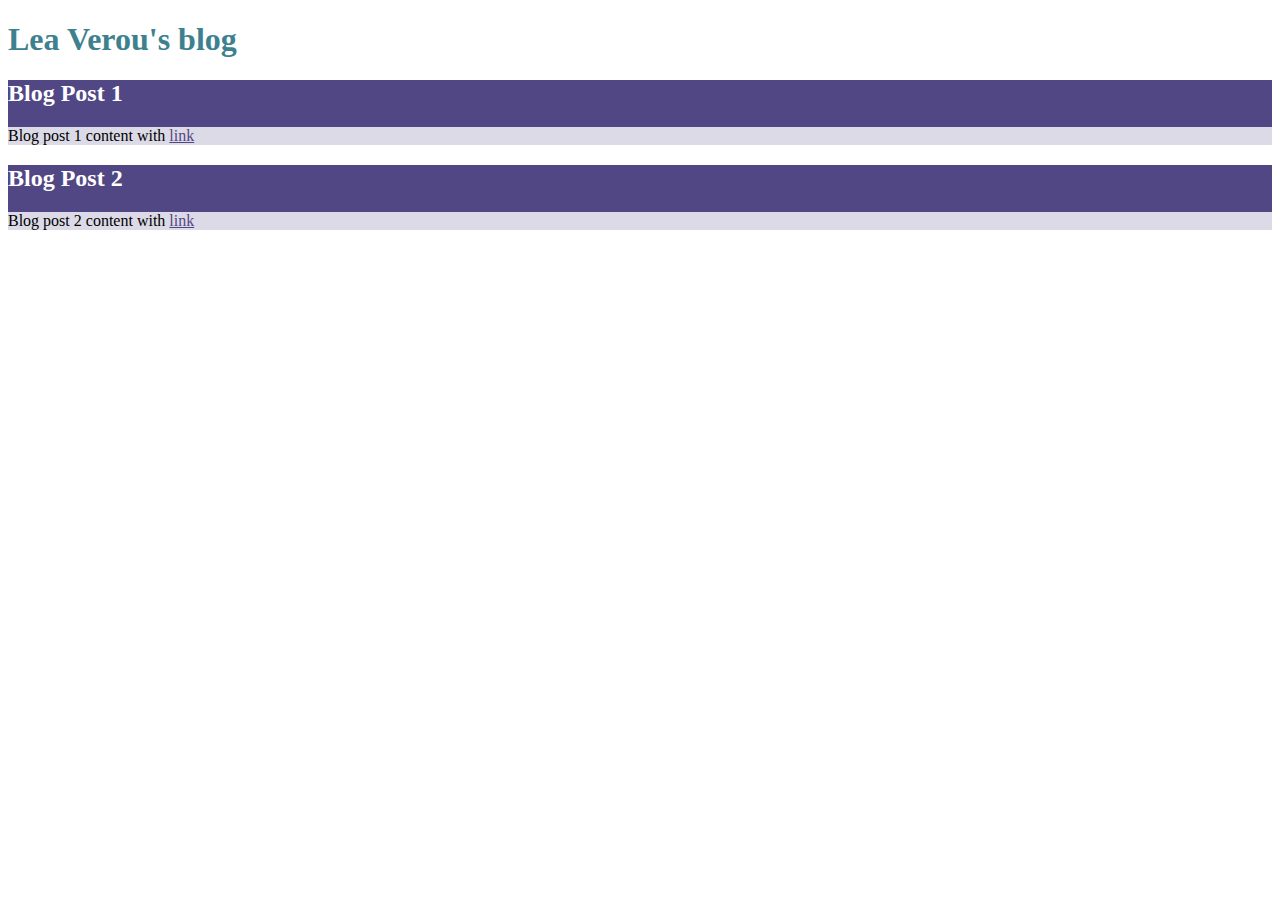
==== css advance/chapter1/index.html @ abe17a0f "add the light and dark mode" ====
<!DOCTYPE html>
<html lang="en">

<head>
    <meta charset="UTF-8">
    <meta http-equiv="X-UA-Compatible" content="IE=edge">
    <meta name="viewport" content="width=device-width, initial-scale=1.0">
    <link rel="stylesheet" href="./index.css">
    <title>Css advance</title>
</head>

<body>

    <h1>Lea Verou's blog</h1>

    <article>
        <h2>Blog Post 1</h2>
        <div class="content">
            <p>Blog post 1 content with <a href="https://lea.verou.me">link</a></p>
        </div>
    </article>

    <article class="alt">
        <h2>Blog Post 2</h2>
        <div class="content">
            <p>Blog post 2 content with <a href="https://lea.verou.me">link</a></p>
        </div>
    </article>
</body>

</html>
---- css advance/chapter1/index.css ----
:root {
    transition: ease-in-out 2s;

    --primary-color: lightblue;
    --secondary-color: lightgreen;
    --tinted-color: lightyellow;

    color-scheme: light dark;
}

/* dark and light mode  */
@media(prefers-color-scheme: dark) {
    :root {
        transition: ease-in-out 2s;
        --primary-color: rgb(88, 52, 99);
        --secondary-color: rgb(63, 29, 56);
        --tinted-color: rgb(74, 70, 75);
    }

}

:root {
    --primary-color: hsl(250 30% 40%);
    --secondary-color: hsl(190 40% 40%);
    --tinted-background: hsl(0 0% 100% / .8);
}

h1 {
    color: var(--secondary-color);
}

article {
    background: var(--primary-color);
}

article h2 {
    color: white;
}

article a {
    color: var(--primary-color);
}

article .content {
    background: var(--tinted-background);
}
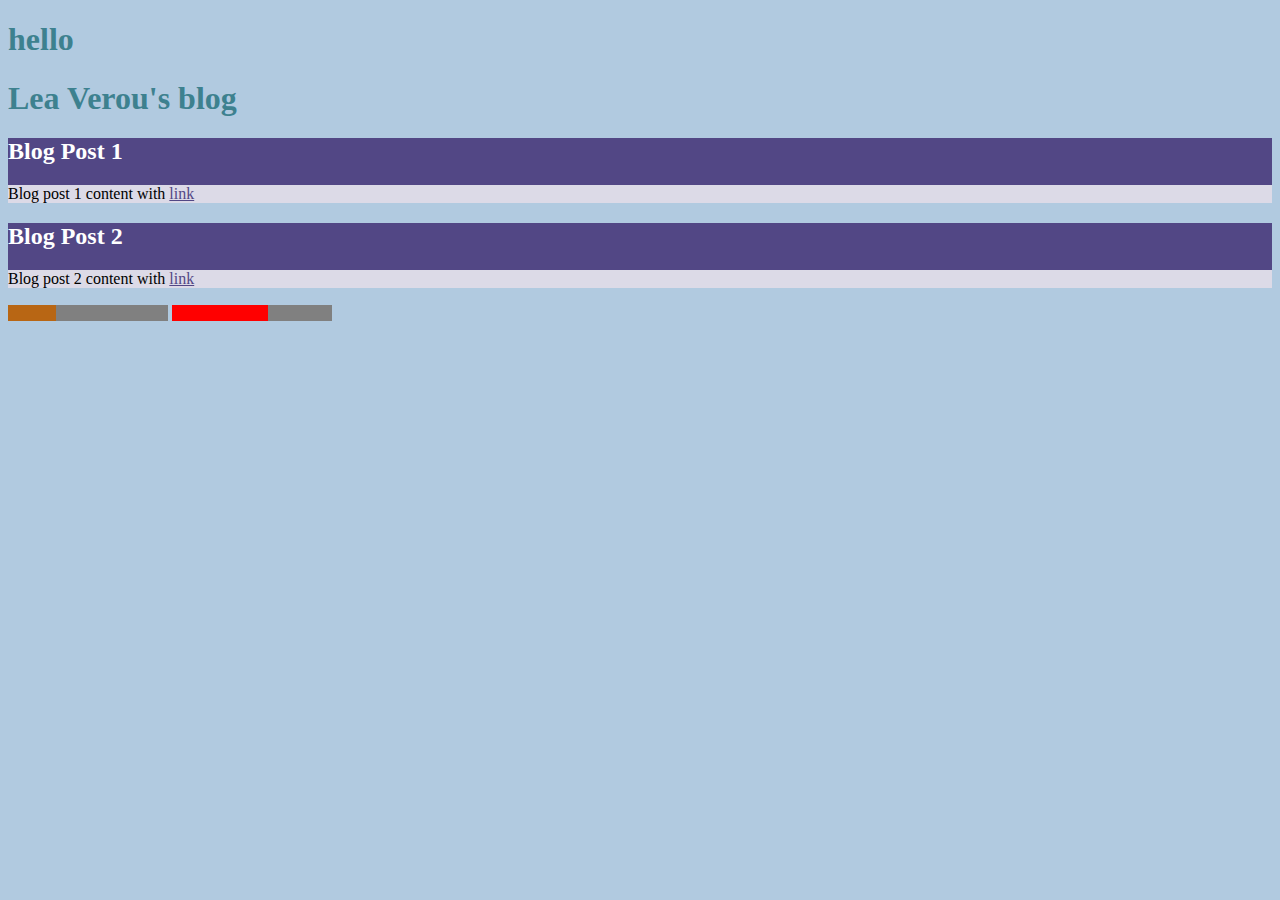
==== commit 3bcd8a17: "add fallback and initial value throught the private variable in css" ====
--- a/css advance/chapter1/index.html
+++ b/css advance/chapter1/index.html
@@ -10,7 +10,8 @@
 </head>
 
 <body>
-
+    <!-- first chapter  -->
+    <h1>hello</h1>
     <h1>Lea Verou's blog</h1>
 
     <article>
@@ -26,6 +27,12 @@
             <p>Blog post 2 content with <a href="https://lea.verou.me">link</a></p>
         </div>
     </article>
+
+    <!-- second chapter  -->
+
+    <progress value="30" max="100"></progress>
+    <progress value="60" max="100" style="--bar-color:red"></progress>
+
 </body>
 
 </html>--- a/css advance/chapter1/index.css
+++ b/css advance/chapter1/index.css
@@ -1,13 +1,3 @@
-:root {
-    transition: ease-in-out 2s;
-
-    --primary-color: lightblue;
-    --secondary-color: lightgreen;
-    --tinted-color: lightyellow;
-
-    color-scheme: light dark;
-}
-
 /* dark and light mode  */
 @media(prefers-color-scheme: dark) {
     :root {
@@ -17,6 +7,11 @@
         --tinted-color: rgb(74, 70, 75);
     }
 
+}
+
+@property --corner-size {
+    syntax: "*";
+    inherits: false;
 }
 
 :root {
@@ -43,4 +38,32 @@
 
 article .content {
     background: var(--tinted-background);
-}+}
+
+/* second chapter */
+progress {
+    -webkit-appearance: none;
+    background: hsl(220 10% 88%);
+    --bar-color: hsl(30 80% 40%)
+}
+
+progress::-webkit-progress-value {
+    background: var(--bar-color);
+}
+
+progress::-moz-progress-bar {
+    background: var(--bar-color);
+}
+
+/* support css variable or not  */
+
+@supports (--f : yolo) {
+    body {
+        background: rgba(104, 151, 194, 0.514);
+    }
+}
+
+
+
+/* multiple fallbacks  */
+/* background: var(--nonexistent, none, yellowgreen); */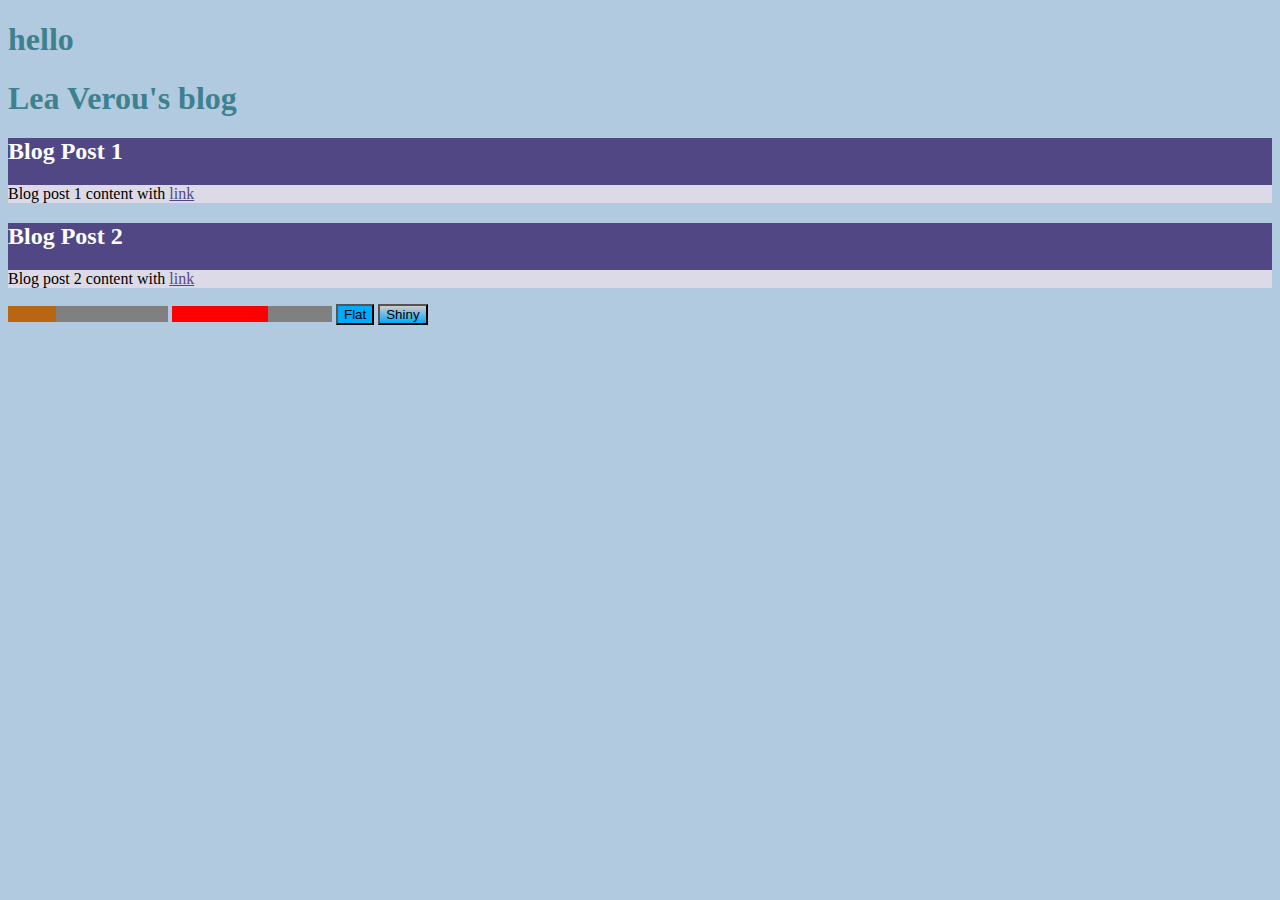
==== commit f6f97ee6: "add chapter three" ====
--- a/css advance/chapter1/index.html
+++ b/css advance/chapter1/index.html
@@ -33,6 +33,11 @@
     <progress value="30" max="100"></progress>
     <progress value="60" max="100" style="--bar-color:red"></progress>
 
+
+    <!-- third chapter  -->
+    <button>Flat</button>
+    <button style="--is-shiny: var(--ON)">Shiny</button>
+
 </body>
 
 </html>--- a/css advance/chapter1/index.css
+++ b/css advance/chapter1/index.css
@@ -15,6 +15,8 @@
 }
 
 :root {
+    --ON: initial;
+    --OFF: ;
     --primary-color: hsl(250 30% 40%);
     --secondary-color: hsl(190 40% 40%);
     --tinted-background: hsl(0 0% 100% / .8);
@@ -66,4 +68,13 @@
 
 
 /* multiple fallbacks  */
-/* background: var(--nonexistent, none, yellowgreen); */+/* background: var(--nonexistent, none, yellowgreen); */
+
+
+/* third chapter  */
+
+button {
+    --is-shiny: var(--OFF);
+    background: hsl(200 100% 50%) var(--is-shiny,
+            linear-gradient(hsl(0, 7%, 81%), transparent));
+}